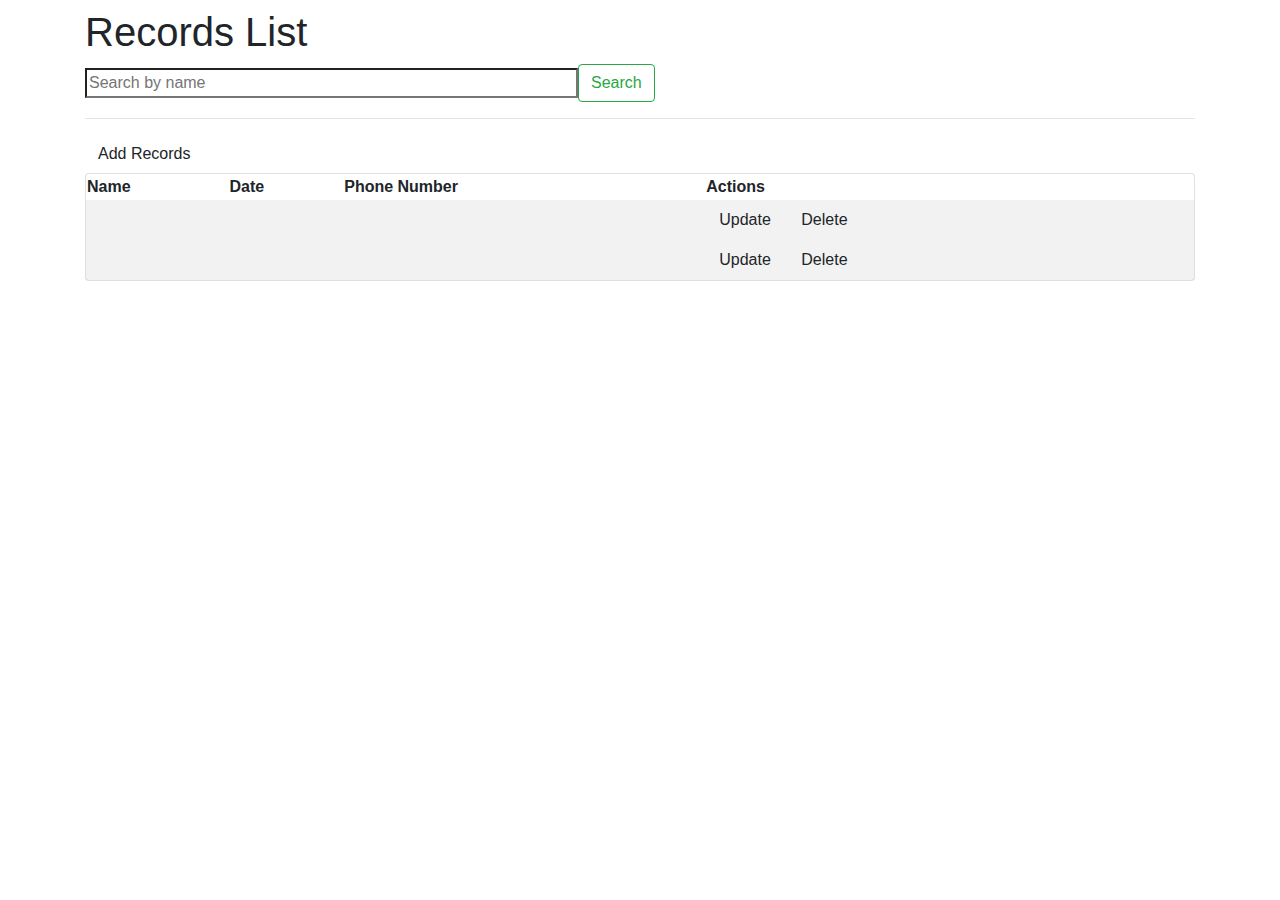
==== src/main/resources/templates/index.html @ e30d4b7d "6/1/22" ====
<!DOCTYPE html>
<html lang="en" xmlns="http://www.w3.org/1999/xhtml" xmlns:th="http://www.thymeleaf.org">
    <head>
        <meta charset="ISO-8859-1">
        <title>Records Management System</title>
        
        <link rel="stylesheet" href="https://stackpath.bootstrapcdn.com/bootstrap/4.1.3/css/bootstrap.min.css">
        <link rel="stylesheet" type="text/css" href="/CSS/style.css" />
  
        <script src="/JS/alert.js"></script>      
    </head>
    <body>
		<div class="container my-2">
		<h1>Records List</h1>

	<div class="space">
		<form class="form-inline my-2 my-lg-0" th:action="@{/}" method="post">
            <input type="search" name="keyword" size="50" class="button" placeholder="Search by name" />
          <br>  <!-- add required if need be -->
            <input type="submit" value="Search" id="button1" class="btn btn-outline-success my-2 my-sm-0" />
		</form>
            
  	</div>
        <hr>

		<a th:href = "@{/showNewRecordsForm}" type=button class="btn"> Add Records </a>

			<!--<table border="1" class = "table table-striped table-responsive-md">-->
<div class="card">
<!--  <div class="card-body">-->
    	<table class="table-striped">
				<thead>
					<tr>
						<th>Name</th>
						<th>Date</th>
						<th>Phone Number</th>
						<th>Actions</th>
					</tr>
				</thead>
				<tbody>
					<tr th:each="records : ${listRecords}">
					   <td><a th:href="@{/extraInfo/{id} (id=${records.id})}" th:text="${records.firstName + ' ' + records.lastName}"></a></td>
					   <td th:text="${records.date}"></td>
						<td th:text="${records.phoneNum}"></td>
						<td><a th:href="@{/showFormForUpdate/{id}(id=${records.id})}"type=button class="btn">Update</a>
						    <a th:href="@{/deleteRecords/{id}(id=${records.id})}"type=button class="btn" onclick="if (!confirm('Are you sure?')) { return false }">Delete</a>
						</td>
					</tr>
				</tbody>
				<tbody>
				    <tr th:each="records : ${foundRecords}">
					   <td><a th:href="@{/extraInfo/{id} (id=${records.id})}" th:text="${records.firstName + ' ' + records.lastName}"></a></td>
			           <td th:text="${records.date}"></td>
			           <td th:text="${records.phoneNum}"></td>
			           <td><a th:href="@{/showFormForUpdate/{id}(id=${records.id})}"type=button class="btn">Update</a>
			               <a th:href="@{/deleteRecords/{id}(id=${records.id})}"type=button class="btn" onclick="if (!confirm('Are you sure?')) { return false }">Delete</a>
			           </td>
                    </tr>
				</tbody>
			</table>
    </div>
    </div>

			<!--<div th:if = "${totalPages > 1}">
				<div class = "row col-sm-10">
					<div class = "col-sm-2">
						Total Rows: [[${totalItems}]]
					</div>
					<div class = "col-sm-1">
						<span th:each="i: ${#numbers.sequence(1, totalPages)}">
							<a th:if="${currentPage != i}" th:href="@{'/page/' + ${i}+ '?sortField=' + ${sortField} + '&sortDir=' + ${sortDir}}">[[${i}]]</a>
							<span th:unless="${currentPage != i}">[[${i}]]</span>  &nbsp; &nbsp;
						</span>
					</div>
					<div class = "col-sm-1">
						<a th:if="${currentPage < totalPages}" th:href="@{'/page/' + ${currentPage + 1}+ '?sortField=' + ${sortField} + '&sortDir=' + ${sortDir}}">Next</a>
						<span th:unless="${currentPage < totalPages}">Next</span>
					</div>

					 <div class="col-sm-1">
	    				<a th:if="${currentPage < totalPages}" th:href="@{'/page/' + ${totalPages}+ '?sortField=' + ${sortField} + '&sortDir=' + ${sortDir}}">Last</a>
						<span th:unless="${currentPage < totalPages}">Last</span>
	   				 </div>
				</div>
			</div>-->
		</div>
	</body>
</html>
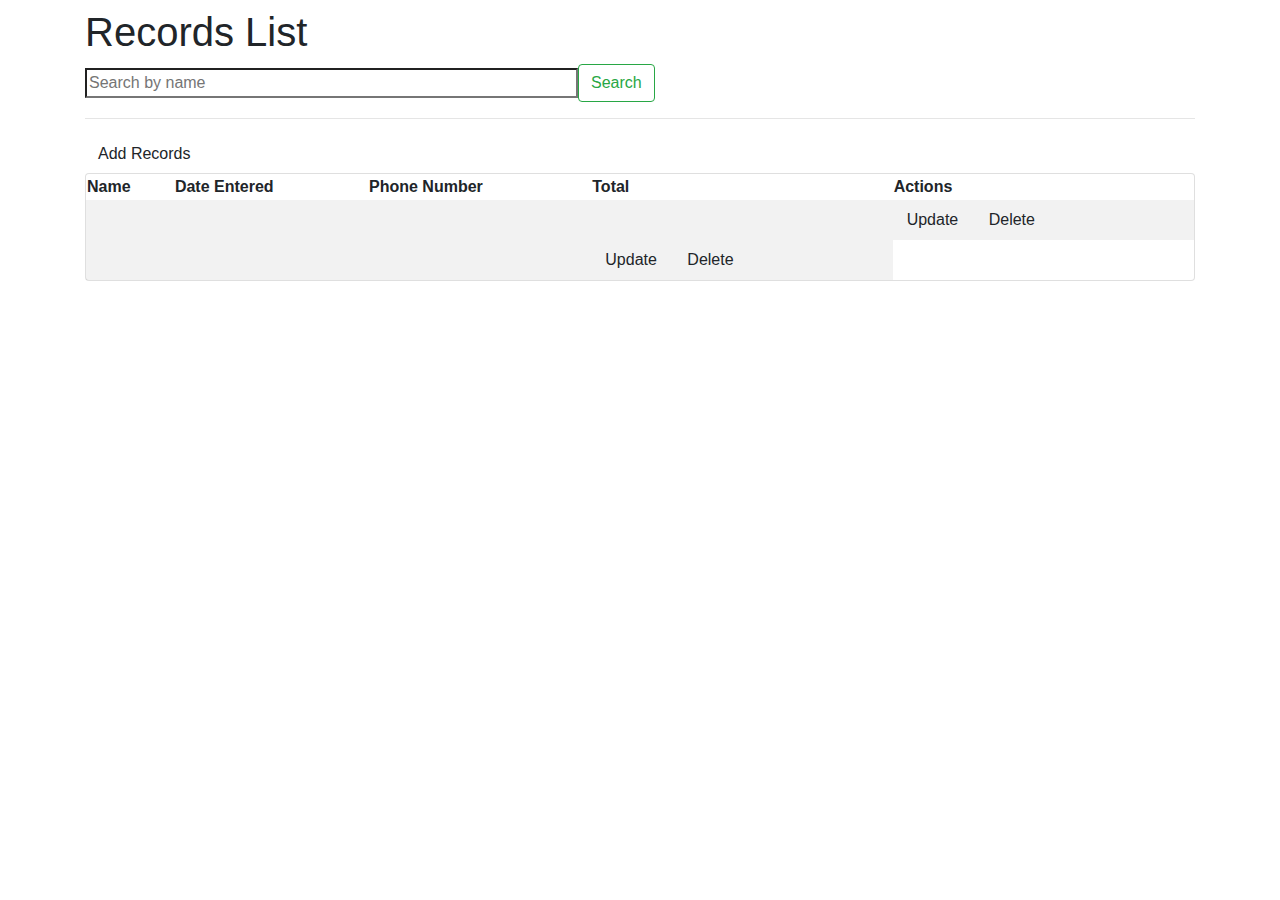
==== commit b84da8d0: "6/10/22" ====
--- a/src/main/resources/templates/index.html
+++ b/src/main/resources/templates/index.html
@@ -23,7 +23,7 @@
   	</div>
         <hr>
 
-		<a th:href = "@{/showNewRecordsForm}" type=button class="btn"> Add Records </a>
+		<a th:href = "@{/newRecord}" type=button class="btn"> Add Records </a>
 
 			<!--<table border="1" class = "table table-striped table-responsive-md">-->
 <div class="card">
@@ -32,28 +32,30 @@
 				<thead>
 					<tr>
 						<th>Name</th>
-						<th>Date</th>
+						<th>Date Entered</th>
 						<th>Phone Number</th>
+						<th>Total</th>
 						<th>Actions</th>
 					</tr>
 				</thead>
 				<tbody>
 					<tr th:each="records : ${listRecords}">
 					   <td><a th:href="@{/extraInfo/{id} (id=${records.id})}" th:text="${records.firstName + ' ' + records.lastName}"></a></td>
-					   <td th:text="${records.date}"></td>
+					   <td th:text="${records.storageStart}"></td>
 						<td th:text="${records.phoneNum}"></td>
-						<td><a th:href="@{/showFormForUpdate/{id}(id=${records.id})}"type=button class="btn">Update</a>
-						    <a th:href="@{/deleteRecords/{id}(id=${records.id})}"type=button class="btn" onclick="if (!confirm('Are you sure?')) { return false }">Delete</a>
+                        <td th:text="${records.totalCalculation()}"></td>
+						<td><a th:href="@{/updateRecord/{id}(id=${records.id})}"type=button class="btn">Update</a>
+						    <a th:href="@{/deleteRecord/{id}(id=${records.id})}"type=button class="btn" onclick="if (!confirm('Are you sure?')) { return false }">Delete</a>
 						</td>
 					</tr>
 				</tbody>
 				<tbody>
 				    <tr th:each="records : ${foundRecords}">
 					   <td><a th:href="@{/extraInfo/{id} (id=${records.id})}" th:text="${records.firstName + ' ' + records.lastName}"></a></td>
-			           <td th:text="${records.date}"></td>
+			           <td th:text="${records.storageStart}"></td>
 			           <td th:text="${records.phoneNum}"></td>
-			           <td><a th:href="@{/showFormForUpdate/{id}(id=${records.id})}"type=button class="btn">Update</a>
-			               <a th:href="@{/deleteRecords/{id}(id=${records.id})}"type=button class="btn" onclick="if (!confirm('Are you sure?')) { return false }">Delete</a>
+			           <td><a th:href="@{/updateRecord/{id}(id=${records.id})}"type=button class="btn">Update</a>
+			               <a th:href="@{/deleteRecord/{id}(id=${records.id})}"type=button class="btn" onclick="if (!confirm('Are you sure?')) { return false }">Delete</a>
 			           </td>
                     </tr>
 				</tbody>
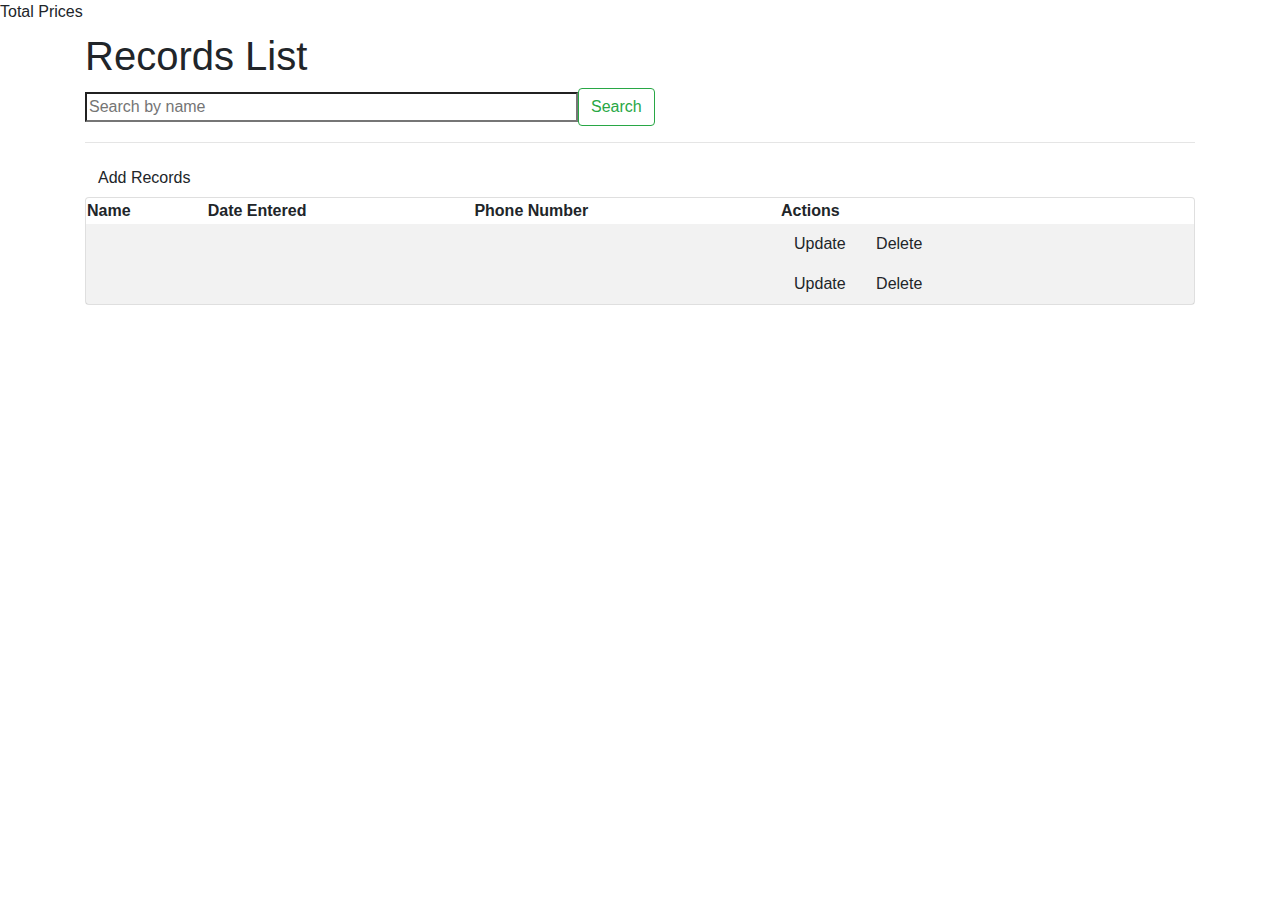
==== commit a2c7dcc8: "6/20/22" ====
--- a/src/main/resources/templates/index.html
+++ b/src/main/resources/templates/index.html
@@ -10,6 +10,8 @@
         <script src="/JS/alert.js"></script>      
     </head>
     <body>
+        <a th:href = "@{/totalTable}">Total Prices</a>
+    
 		<div class="container my-2">
 		<h1>Records List</h1>
 
@@ -34,7 +36,7 @@
 						<th>Name</th>
 						<th>Date Entered</th>
 						<th>Phone Number</th>
-						<th>Total</th>
+<!-- 						<th>Total</th> -->
 						<th>Actions</th>
 					</tr>
 				</thead>
@@ -43,7 +45,7 @@
 					   <td><a th:href="@{/extraInfo/{id} (id=${records.id})}" th:text="${records.firstName + ' ' + records.lastName}"></a></td>
 					   <td th:text="${records.storageStart}"></td>
 						<td th:text="${records.phoneNum}"></td>
-                        <td th:text="${records.totalCalculation()}"></td>
+<!--                         <td th:text="${records.totalCalculation()}"></td> -->
 						<td><a th:href="@{/updateRecord/{id}(id=${records.id})}"type=button class="btn">Update</a>
 						    <a th:href="@{/deleteRecord/{id}(id=${records.id})}"type=button class="btn" onclick="if (!confirm('Are you sure?')) { return false }">Delete</a>
 						</td>
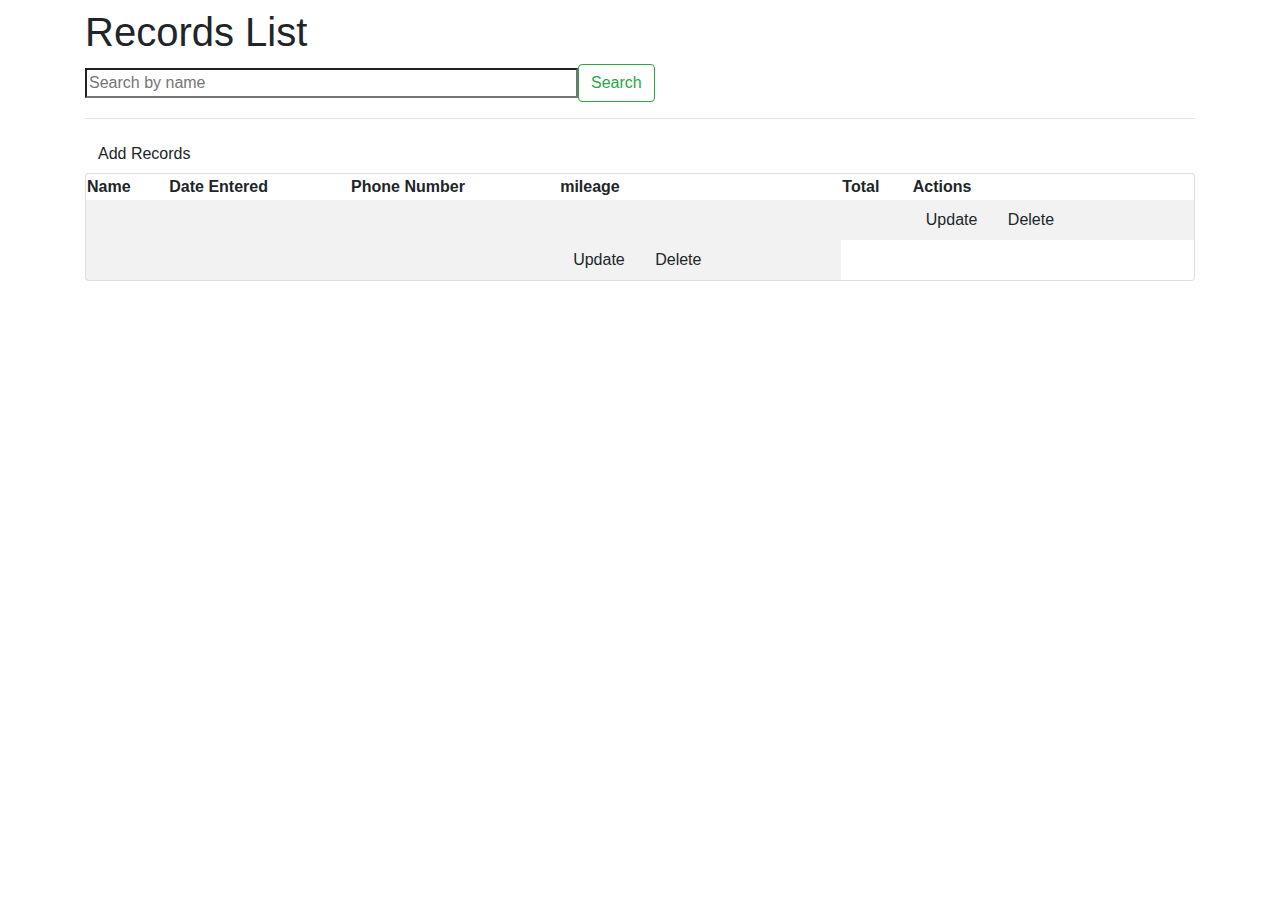
==== commit 9a8d2ed9: "6/21/22" ====
--- a/src/main/resources/templates/index.html
+++ b/src/main/resources/templates/index.html
@@ -10,7 +10,7 @@
         <script src="/JS/alert.js"></script>      
     </head>
     <body>
-        <a th:href = "@{/totalTable}">Total Prices</a>
+<!--         <a th:href = "@{/totalTable}">Total Prices</a> -->
     
 		<div class="container my-2">
 		<h1>Records List</h1>
@@ -36,7 +36,8 @@
 						<th>Name</th>
 						<th>Date Entered</th>
 						<th>Phone Number</th>
-<!-- 						<th>Total</th> -->
+						<th>mileage</th>
+						<th>Total</th>
 						<th>Actions</th>
 					</tr>
 				</thead>
@@ -45,7 +46,8 @@
 					   <td><a th:href="@{/extraInfo/{id} (id=${records.id})}" th:text="${records.firstName + ' ' + records.lastName}"></a></td>
 					   <td th:text="${records.storageStart}"></td>
 						<td th:text="${records.phoneNum}"></td>
-<!--                         <td th:text="${records.totalCalculation()}"></td> -->
+						<td th:text="${records.mileageFee}"></td>
+                        <td th:text="${records.totalCalculation()}"></td>
 						<td><a th:href="@{/updateRecord/{id}(id=${records.id})}"type=button class="btn">Update</a>
 						    <a th:href="@{/deleteRecord/{id}(id=${records.id})}"type=button class="btn" onclick="if (!confirm('Are you sure?')) { return false }">Delete</a>
 						</td>
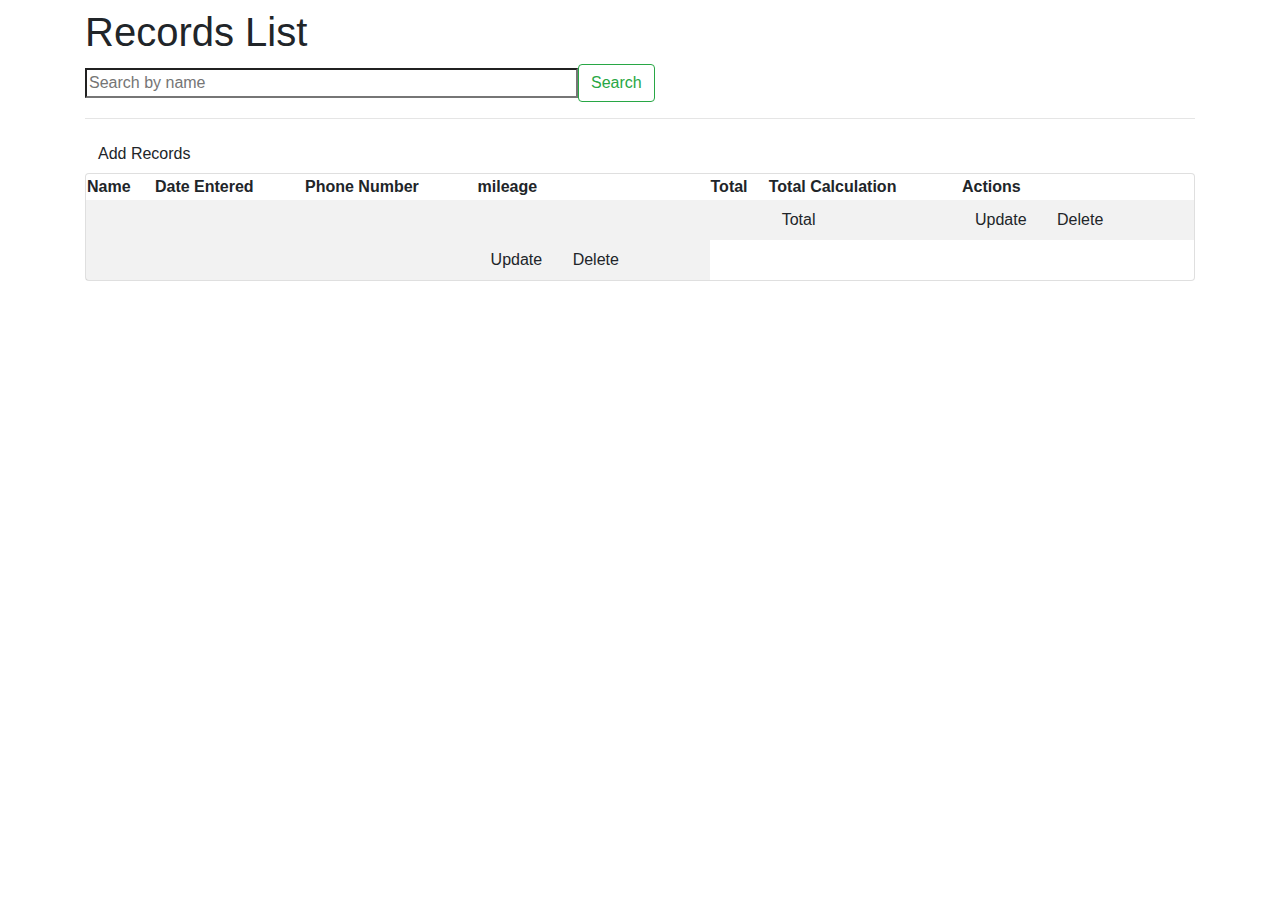
==== commit f2e67308: "6/26/22" ====
--- a/src/main/resources/templates/index.html
+++ b/src/main/resources/templates/index.html
@@ -38,6 +38,7 @@
 						<th>Phone Number</th>
 						<th>mileage</th>
 						<th>Total</th>
+						<th>Total Calculation</th>
 						<th>Actions</th>
 					</tr>
 				</thead>
@@ -48,6 +49,7 @@
 						<td th:text="${records.phoneNum}"></td>
 						<td th:text="${records.mileageFee}"></td>
                         <td th:text="${records.totalCalculation()}"></td>
+                        <td><a th:href="@{/saveTotal/{id} (id=${records.id})}" type=button class="btn">Total</a></td>
 						<td><a th:href="@{/updateRecord/{id}(id=${records.id})}"type=button class="btn">Update</a>
 						    <a th:href="@{/deleteRecord/{id}(id=${records.id})}"type=button class="btn" onclick="if (!confirm('Are you sure?')) { return false }">Delete</a>
 						</td>
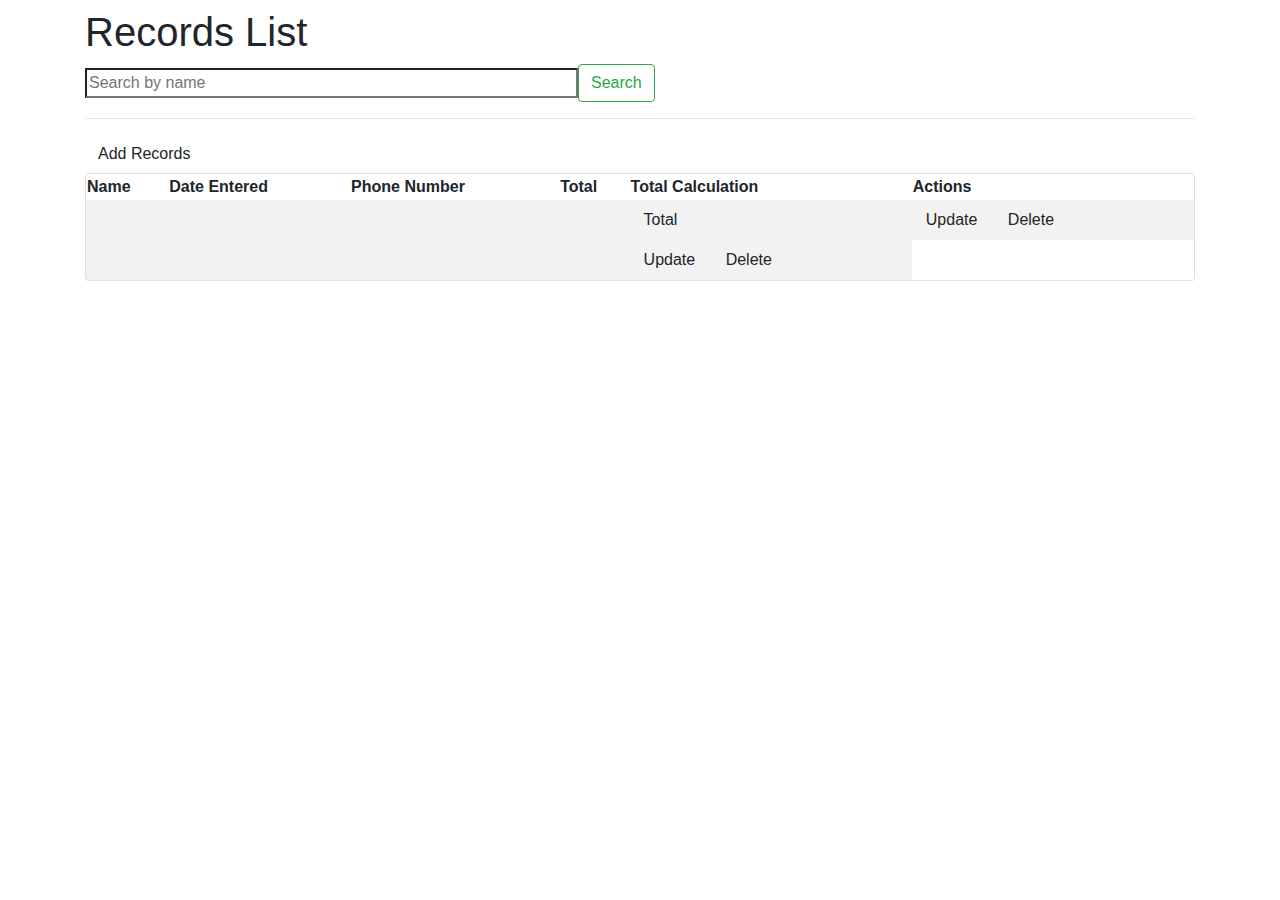
==== commit baa4ccfd: "6/37/33" ====
--- a/src/main/resources/templates/index.html
+++ b/src/main/resources/templates/index.html
@@ -9,9 +9,7 @@
   
         <script src="/JS/alert.js"></script>      
     </head>
-    <body>
-<!--         <a th:href = "@{/totalTable}">Total Prices</a> -->
-    
+    <body>    
 		<div class="container my-2">
 		<h1>Records List</h1>
 
@@ -27,8 +25,7 @@
 
 		<a th:href = "@{/newRecord}" type=button class="btn"> Add Records </a>
 
-			<!--<table border="1" class = "table table-striped table-responsive-md">-->
-<div class="card">
+	<div class="card">
 <!--  <div class="card-body">-->
     	<table class="table-striped">
 				<thead>
@@ -36,7 +33,6 @@
 						<th>Name</th>
 						<th>Date Entered</th>
 						<th>Phone Number</th>
-						<th>mileage</th>
 						<th>Total</th>
 						<th>Total Calculation</th>
 						<th>Actions</th>
@@ -44,29 +40,29 @@
 				</thead>
 				<tbody>
 					<tr th:each="records : ${listRecords}">
-					   <td><a th:href="@{/extraInfo/{id} (id=${records.id})}" th:text="${records.firstName + ' ' + records.lastName}"></a></td>
-					   <td th:text="${records.storageStart}"></td>
+					    <td><a th:href="@{/extraInfo/{id} (id=${records.id})}" th:text="${records.firstName + ' ' + records.lastName}"></a></td>
+						<td th:text="${records.storageStart}"></td>
 						<td th:text="${records.phoneNum}"></td>
-						<td th:text="${records.mileageFee}"></td>
-                        <td th:text="${records.totalCalculation()}"></td>
-                        <td><a th:href="@{/saveTotal/{id} (id=${records.id})}" type=button class="btn">Total</a></td>
-						<td><a th:href="@{/updateRecord/{id}(id=${records.id})}"type=button class="btn">Update</a>
-						    <a th:href="@{/deleteRecord/{id}(id=${records.id})}"type=button class="btn" onclick="if (!confirm('Are you sure?')) { return false }">Delete</a>
+                    	<td th:text="${records.totalCalculation()}"></td>
+	                    <td><a th:href="@{/saveTotal/{id} (id=${records.id})}" type=button class="btn">Total</a></td>
+						<td><a th:href="@{/updateRecord/{id}(id=${records.id})}" type=button class="btn">Update</a>
+						    <a th:href="@{/deleteRecord/{id}(id=${records.id})}" type=button class="btn" onclick="if (!confirm('Are you sure?')) { return false }">Delete</a>
 						</td>
 					</tr>
 				</tbody>
 				<tbody>
-				    <tr th:each="records : ${foundRecords}">
-					   <td><a th:href="@{/extraInfo/{id} (id=${records.id})}" th:text="${records.firstName + ' ' + records.lastName}"></a></td>
-			           <td th:text="${records.storageStart}"></td>
-			           <td th:text="${records.phoneNum}"></td>
-			           <td><a th:href="@{/updateRecord/{id}(id=${records.id})}"type=button class="btn">Update</a>
-			               <a th:href="@{/deleteRecord/{id}(id=${records.id})}"type=button class="btn" onclick="if (!confirm('Are you sure?')) { return false }">Delete</a>
-			           </td>
-                    </tr>
+					<tr th:each="records : ${foundRecords}">
+				    	<td><a th:href="@{/extraInfo/{id} (id=${records.id})}" th:text="${records.firstName + ' ' + records.lastName}"></a></td>
+						<td th:text="${records.storageStart}"></td>
+						<td th:text="${records.phoneNum}"></td>
+						<td th:text="${records.totalCalculation()}"></td>
+						<td><a th:href="@{/updateRecord/{id}(id=${records.id})}"type=button class="btn">Update</a>
+						    <a th:href="@{/deleteRecord/{id}(id=${records.id})}"type=button class="btn" onclick="if (!confirm('Are you sure?')) { return false }">Delete</a>
+						</td>
+	                 </tr>
 				</tbody>
 			</table>
-    </div>
+		</div>
     </div>
 
 			<!--<div th:if = "${totalPages > 1}">
